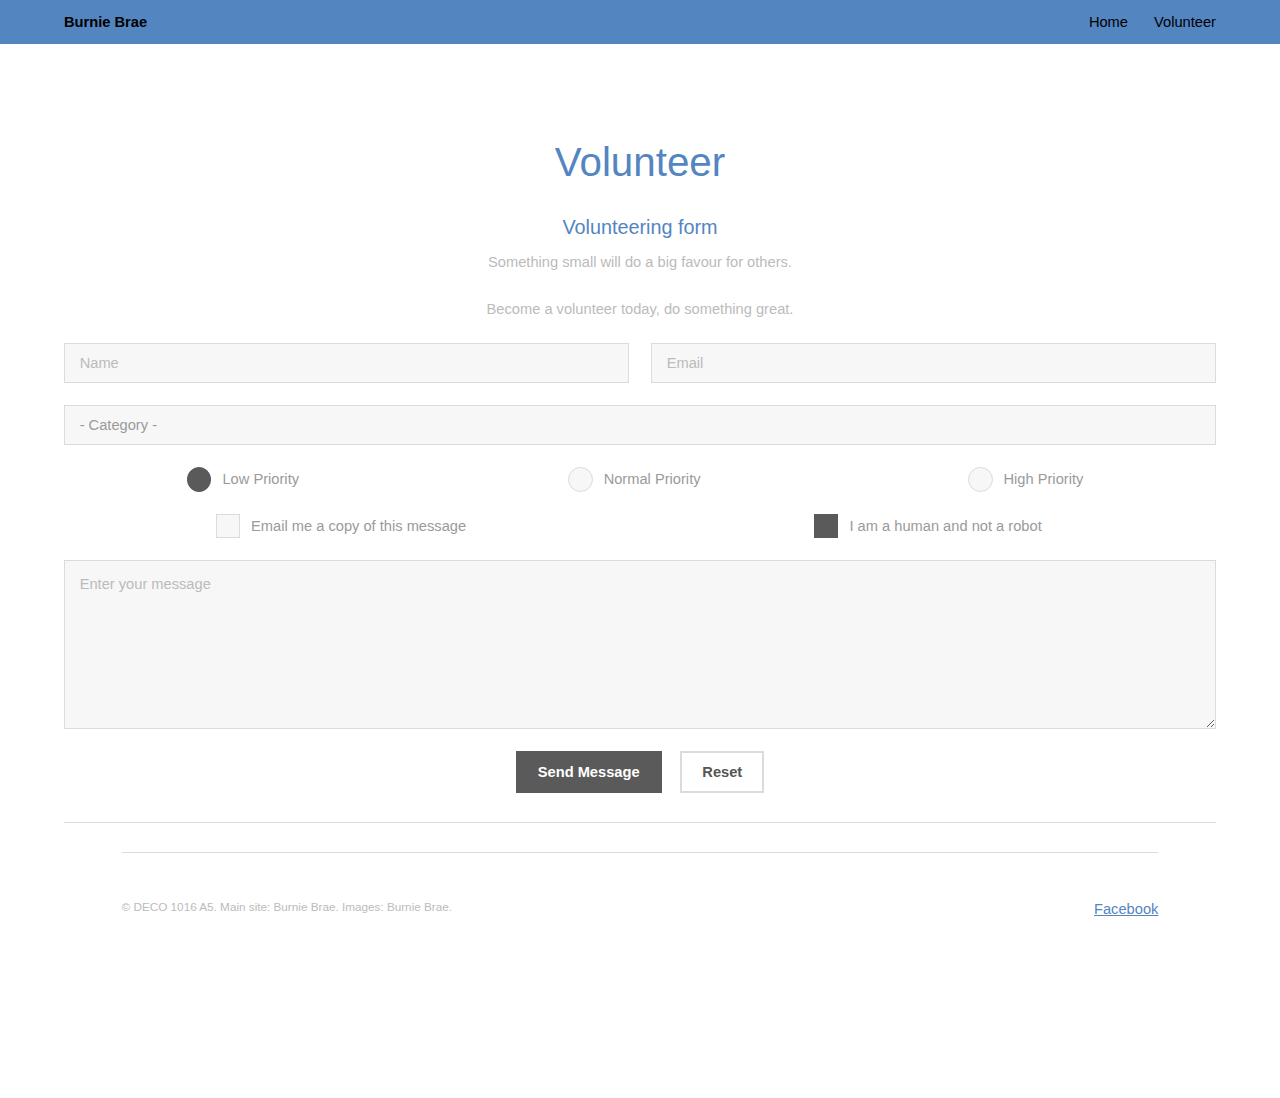
==== volunteer.html @ 40325749 "changed the name for the second page to avoid confusion" ====
<!DOCTYPE HTML>

<html>
	<head>
		<meta charset="utf-8" />
		<meta name="viewport" content="width=device-width, initial-scale=1" />
		<link rel="stylesheet" href="main.css" />
	</head>
	<body class="subpage">

		<!-- Header -->
			<header id="header">
				<div class="inner">
					<a href="index.html" class="logo">Burnie Brae</a>
					<nav id="nav">
						<a href="index.html">Home</a>
						<a href="volunteer.html">Volunteer</a>
					</nav>
				</div>
			</header>

		<!-- Main -->
			<section id="main" class="wrapper">
				<div class="inner">
					<header class="align-center">
						<h2>Volunteer</h2>
							<!-- Form -->
								<h3>Volunteering form</h3>
                <p>Something small will do a big favour for others.</p>
                <p>Become a volunteer today, do something great.</p>

								<form method="post" action="#">
									<div class="row uniform">
										<div class="6u 12u$(xsmall)">
											<input type="text" name="name" id="name" value="" placeholder="Name" />
										</div>
										<div class="6u$ 12u$(xsmall)">
											<input type="email" name="email" id="email" value="" placeholder="Email" />
										</div>
										<!-- Break -->
										<div class="12u$">
											<div class="select-wrapper">
												<select name="category" id="category">
													<option value="">- Category -</option>
													<option value="1">Manufacturing</option>
													<option value="1">Shipping</option>
													<option value="1">Administration</option>
													<option value="1">Human Resources</option>
												</select>
											</div>
										</div>
										<!-- Break -->
										<div class="4u 12u$(small)">
											<input type="radio" id="priority-low" name="priority" checked>
											<label for="priority-low">Low Priority</label>
										</div>
										<div class="4u 12u$(small)">
											<input type="radio" id="priority-normal" name="priority">
											<label for="priority-normal">Normal Priority</label>
										</div>
										<div class="4u$ 12u$(small)">
											<input type="radio" id="priority-high" name="priority">
											<label for="priority-high">High Priority</label>
										</div>
										<!-- Break -->
										<div class="6u 12u$(small)">
											<input type="checkbox" id="copy" name="copy">
											<label for="copy">Email me a copy of this message</label>
										</div>
										<div class="6u$ 12u$(small)">
											<input type="checkbox" id="human" name="human" checked>
											<label for="human">I am a human and not a robot</label>
										</div>
										<!-- Break -->
										<div class="12u$">
											<textarea name="message" id="message" placeholder="Enter your message" rows="6"></textarea>
										</div>
										<!-- Break -->
										<div class="12u$">
											<ul class="actions">
												<li><input type="submit" value="Send Message" /></li>
												<li><input type="reset" value="Reset" class="alt" /></li>
											</ul>
										</div>
									</div>
								</form>

								<hr />





			<footer id="footer">
				<div class="inner">
					<div class="flex">
						<div class="copyright">
							&copy; DECO 1016 A5. Main site: <a href="https://www.burniebrae.org.au/">Burnie Brae</a>. Images: <a href="https://www.burniebrae.org.au/">Burnie Brae</a>.
						</div>
						<ul class="icons">
							<li><a href="#" img src = "https://www.facebook.com/burniebrae/">Facebook</span></a></li>
						</ul>
					</div>
				</div>
			</footer>
	</body>
</html>


	</body>
</html>
---- main.css ----
@charset "UTF-8";


	html, body, div, span, applet, object, iframe, h1, h2, h3, h4, h5, h6, p, blockquote, pre, a, abbr, acronym, address, big, cite, code, del, dfn, em, img, ins, kbd, q, s, samp, small, strike, strong, sub, sup, tt, var, b, u, i, center, dl, dt, dd, ol, ul, li, fieldset, form, label, legend, table, caption, tbody, tfoot, thead, tr, th, td, article, aside, canvas, details, embed, figure, figcaption, footer, header, hgroup, menu, nav, output, ruby, section, summary, time, mark, audio, video {
		margin: 0;
		padding: 0;
		border: 0;
		font-size: 100%;
		font: inherit;
		vertical-align: baseline;
	}

	article, aside, details, figcaption, figure, footer, header, hgroup, menu, nav, section {
		display: block;
	}

	body {
		line-height: 1;
	}

	ol, ul {
		list-style: none;
	}

	blockquote, q {
		quotes: none;
	}

	blockquote:before, blockquote:after, q:before, q:after {
		content: '';
		content: none;
	}

	table {
		border-collapse: collapse;
		border-spacing: 0;
	}

	body {
		-webkit-text-size-adjust: none;
	}

/* Box Model */

	*, *:before, *:after {
		-moz-box-sizing: border-box;
		-webkit-box-sizing: border-box;
		box-sizing: border-box;
	}

/* Containers */

	.container {
		margin-left: auto;
		margin-right: auto;
	}

	.container.\31 25\25 {
		width: 100%;
		max-width: 100em;
		min-width: 80em;
	}

	.container.\37 5\25 {
		width: 60em;
	}

	.container.\35 0\25 {
		width: 40em;
	}

	.container.\32 5\25 {
		width: 20em;
	}

	.container {
		width: 80em;
	}

	@media screen and (max-width: 1680px) {

		.container.\31 25\25 {
			width: 100%;
			max-width: 100em;
			min-width: 80em;
		}

		.container.\37 5\25 {
			width: 60em;
		}

		.container.\35 0\25 {
			width: 40em;
		}

		.container.\32 5\25 {
			width: 20em;
		}

		.container {
			width: 80em;
		}

	}

	@media screen and (max-width: 1280px) {

		.container.\31 25\25 {
			width: 100%;
			max-width: 81.25em;
			min-width: 65em;
		}

		.container.\37 5\25 {
			width: 48.75em;
		}

		.container.\35 0\25 {
			width: 32.5em;
		}

		.container.\32 5\25 {
			width: 16.25em;
		}

		.container {
			width: 65em;
		}

	}

	@media screen and (max-width: 980px) {

		.container.\31 25\25 {
			width: 100%;
			max-width: 112.5%;
			min-width: 90%;
		}

		.container.\37 5\25 {
			width: 67.5%;
		}

		.container.\35 0\25 {
			width: 45%;
		}

		.container.\32 5\25 {
			width: 22.5%;
		}

		.container {
			width: 90%;
		}

	}

	@media screen and (max-width: 736px) {

		.container.\31 25\25 {
			width: 100%;
			max-width: 112.5%;
			min-width: 90%;
		}

		.container.\37 5\25 {
			width: 67.5%;
		}

		.container.\35 0\25 {
			width: 45%;
		}

		.container.\32 5\25 {
			width: 22.5%;
		}

		.container {
			width: 90% !important;
		}

	}

	@media screen and (max-width: 480px) {

		.container.\31 25\25 {
			width: 100%;
			max-width: 112.5%;
			min-width: 90%;
		}

		.container.\37 5\25 {
			width: 67.5%;
		}

		.container.\35 0\25 {
			width: 45%;
		}

		.container.\32 5\25 {
			width: 22.5%;
		}

		.container {
			width: 90% !important;
		}

	}

/* Grid */

	.row {
		border-bottom: solid 1px transparent;
		-moz-box-sizing: border-box;
		-webkit-box-sizing: border-box;
		box-sizing: border-box;
	}

	.row > * {
		float: left;
		-moz-box-sizing: border-box;
		-webkit-box-sizing: border-box;
		box-sizing: border-box;
	}

	.row:after, .row:before {
		content: '';
		display: block;
		clear: both;
		height: 0;
	}

	.row.uniform > * > :first-child {
		margin-top: 0;
	}

	.row.uniform > * > :last-child {
		margin-bottom: 0;
	}

	.row.\30 \25 > * {
		padding: 0 0 0 0em;
	}

	.row.\30 \25 {
		margin: 0 0 -1px 0em;
	}

	.row.uniform.\30 \25 > * {
		padding: 0em 0 0 0em;
	}

	.row.uniform.\30 \25 {
		margin: 0em 0 -1px 0em;
	}

	.row > * {
		padding: 0 0 0 2em;
	}

	.row {
		margin: 0 0 -1px -2em;
	}

	.row.uniform > * {
		padding: 2em 0 0 2em;
	}

	.row.uniform {
		margin: -2em 0 -1px -2em;
	}

	.row.\32 00\25 > * {
		padding: 0 0 0 4em;
	}

	.row.\32 00\25 {
		margin: 0 0 -1px -4em;
	}

	.row.uniform.\32 00\25 > * {
		padding: 4em 0 0 4em;
	}

	.row.uniform.\32 00\25 {
		margin: -4em 0 -1px -4em;
	}

	.row.\31 50\25 > * {
		padding: 0 0 0 3em;
	}

	.row.\31 50\25 {
		margin: 0 0 -1px -3em;
	}

	.row.uniform.\31 50\25 > * {
		padding: 3em 0 0 3em;
	}

	.row.uniform.\31 50\25 {
		margin: -3em 0 -1px -3em;
	}

	.row.\35 0\25 > * {
		padding: 0 0 0 1em;
	}

	.row.\35 0\25 {
		margin: 0 0 -1px -1em;
	}

	.row.uniform.\35 0\25 > * {
		padding: 1em 0 0 1em;
	}

	.row.uniform.\35 0\25 {
		margin: -1em 0 -1px -1em;
	}

	.row.\32 5\25 > * {
		padding: 0 0 0 0.5em;
	}

	.row.\32 5\25 {
		margin: 0 0 -1px -0.5em;
	}

	.row.uniform.\32 5\25 > * {
		padding: 0.5em 0 0 0.5em;
	}

	.row.uniform.\32 5\25 {
		margin: -0.5em 0 -1px -0.5em;
	}

	.\31 2u, .\31 2u\24 {
		width: 100%;
		clear: none;
		margin-left: 0;
	}

	.\31 1u, .\31 1u\24 {
		width: 91.6666666667%;
		clear: none;
		margin-left: 0;
	}

	.\31 0u, .\31 0u\24 {
		width: 83.3333333333%;
		clear: none;
		margin-left: 0;
	}

	.\39 u, .\39 u\24 {
		width: 75%;
		clear: none;
		margin-left: 0;
	}

	.\38 u, .\38 u\24 {
		width: 66.6666666667%;
		clear: none;
		margin-left: 0;
	}

	.\37 u, .\37 u\24 {
		width: 58.3333333333%;
		clear: none;
		margin-left: 0;
	}

	.\36 u, .\36 u\24 {
		width: 50%;
		clear: none;
		margin-left: 0;
	}

	.\35 u, .\35 u\24 {
		width: 41.6666666667%;
		clear: none;
		margin-left: 0;
	}

	.\34 u, .\34 u\24 {
		width: 33.3333333333%;
		clear: none;
		margin-left: 0;
	}

	.\33 u, .\33 u\24 {
		width: 25%;
		clear: none;
		margin-left: 0;
	}

	.\32 u, .\32 u\24 {
		width: 16.6666666667%;
		clear: none;
		margin-left: 0;
	}

	.\31 u, .\31 u\24 {
		width: 8.3333333333%;
		clear: none;
		margin-left: 0;
	}

	.\31 2u\24 + *,
	.\31 1u\24 + *,
	.\31 0u\24 + *,
	.\39 u\24 + *,
	.\38 u\24 + *,
	.\37 u\24 + *,
	.\36 u\24 + *,
	.\35 u\24 + *,
	.\34 u\24 + *,
	.\33 u\24 + *,
	.\32 u\24 + *,
	.\31 u\24 + * {
		clear: left;
	}

	.\-11u {
		margin-left: 91.66667%;
	}

	.\-10u {
		margin-left: 83.33333%;
	}

	.\-9u {
		margin-left: 75%;
	}

	.\-8u {
		margin-left: 66.66667%;
	}

	.\-7u {
		margin-left: 58.33333%;
	}

	.\-6u {
		margin-left: 50%;
	}

	.\-5u {
		margin-left: 41.66667%;
	}

	.\-4u {
		margin-left: 33.33333%;
	}

	.\-3u {
		margin-left: 25%;
	}

	.\-2u {
		margin-left: 16.66667%;
	}

	.\-1u {
		margin-left: 8.33333%;
	}

	@media screen and (max-width: 1680px) {

		.row > * {
			padding: 0 0 0 2em;
		}

		.row {
			margin: 0 0 -1px -2em;
		}

		.row.uniform > * {
			padding: 2em 0 0 2em;
		}

		.row.uniform {
			margin: -2em 0 -1px -2em;
		}

		.row.\32 00\25 > * {
			padding: 0 0 0 4em;
		}

		.row.\32 00\25 {
			margin: 0 0 -1px -4em;
		}

		.row.uniform.\32 00\25 > * {
			padding: 4em 0 0 4em;
		}

		.row.uniform.\32 00\25 {
			margin: -4em 0 -1px -4em;
		}

		.row.\31 50\25 > * {
			padding: 0 0 0 3em;
		}

		.row.\31 50\25 {
			margin: 0 0 -1px -3em;
		}

		.row.uniform.\31 50\25 > * {
			padding: 3em 0 0 3em;
		}

		.row.uniform.\31 50\25 {
			margin: -3em 0 -1px -3em;
		}

		.row.\35 0\25 > * {
			padding: 0 0 0 1em;
		}

		.row.\35 0\25 {
			margin: 0 0 -1px -1em;
		}

		.row.uniform.\35 0\25 > * {
			padding: 1em 0 0 1em;
		}

		.row.uniform.\35 0\25 {
			margin: -1em 0 -1px -1em;
		}

		.row.\32 5\25 > * {
			padding: 0 0 0 0.5em;
		}

		.row.\32 5\25 {
			margin: 0 0 -1px -0.5em;
		}

		.row.uniform.\32 5\25 > * {
			padding: 0.5em 0 0 0.5em;
		}

		.row.uniform.\32 5\25 {
			margin: -0.5em 0 -1px -0.5em;
		}

		.\31 2u\28xlarge\29, .\31 2u\24\28xlarge\29 {
			width: 100%;
			clear: none;
			margin-left: 0;
		}

		.\31 1u\28xlarge\29, .\31 1u\24\28xlarge\29 {
			width: 91.6666666667%;
			clear: none;
			margin-left: 0;
		}

		.\31 0u\28xlarge\29, .\31 0u\24\28xlarge\29 {
			width: 83.3333333333%;
			clear: none;
			margin-left: 0;
		}

		.\39 u\28xlarge\29, .\39 u\24\28xlarge\29 {
			width: 75%;
			clear: none;
			margin-left: 0;
		}

		.\38 u\28xlarge\29, .\38 u\24\28xlarge\29 {
			width: 66.6666666667%;
			clear: none;
			margin-left: 0;
		}

		.\37 u\28xlarge\29, .\37 u\24\28xlarge\29 {
			width: 58.3333333333%;
			clear: none;
			margin-left: 0;
		}

		.\36 u\28xlarge\29, .\36 u\24\28xlarge\29 {
			width: 50%;
			clear: none;
			margin-left: 0;
		}

		.\35 u\28xlarge\29, .\35 u\24\28xlarge\29 {
			width: 41.6666666667%;
			clear: none;
			margin-left: 0;
		}

		.\34 u\28xlarge\29, .\34 u\24\28xlarge\29 {
			width: 33.3333333333%;
			clear: none;
			margin-left: 0;
		}

		.\33 u\28xlarge\29, .\33 u\24\28xlarge\29 {
			width: 25%;
			clear: none;
			margin-left: 0;
		}

		.\32 u\28xlarge\29, .\32 u\24\28xlarge\29 {
			width: 16.6666666667%;
			clear: none;
			margin-left: 0;
		}

		.\31 u\28xlarge\29, .\31 u\24\28xlarge\29 {
			width: 8.3333333333%;
			clear: none;
			margin-left: 0;
		}

		.\31 2u\24\28xlarge\29 + *,
		.\31 1u\24\28xlarge\29 + *,
		.\31 0u\24\28xlarge\29 + *,
		.\39 u\24\28xlarge\29 + *,
		.\38 u\24\28xlarge\29 + *,
		.\37 u\24\28xlarge\29 + *,
		.\36 u\24\28xlarge\29 + *,
		.\35 u\24\28xlarge\29 + *,
		.\34 u\24\28xlarge\29 + *,
		.\33 u\24\28xlarge\29 + *,
		.\32 u\24\28xlarge\29 + *,
		.\31 u\24\28xlarge\29 + * {
			clear: left;
		}

		.\-11u\28xlarge\29 {
			margin-left: 91.66667%;
		}

		.\-10u\28xlarge\29 {
			margin-left: 83.33333%;
		}

		.\-9u\28xlarge\29 {
			margin-left: 75%;
		}

		.\-8u\28xlarge\29 {
			margin-left: 66.66667%;
		}

		.\-7u\28xlarge\29 {
			margin-left: 58.33333%;
		}

		.\-6u\28xlarge\29 {
			margin-left: 50%;
		}

		.\-5u\28xlarge\29 {
			margin-left: 41.66667%;
		}

		.\-4u\28xlarge\29 {
			margin-left: 33.33333%;
		}

		.\-3u\28xlarge\29 {
			margin-left: 25%;
		}

		.\-2u\28xlarge\29 {
			margin-left: 16.66667%;
		}

		.\-1u\28xlarge\29 {
			margin-left: 8.33333%;
		}

	}

	@media screen and (max-width: 1280px) {

		.row > * {
			padding: 0 0 0 1.5em;
		}

		.row {
			margin: 0 0 -1px -1.5em;
		}

		.row.uniform > * {
			padding: 1.5em 0 0 1.5em;
		}

		.row.uniform {
			margin: -1.5em 0 -1px -1.5em;
		}

		.row.\32 00\25 > * {
			padding: 0 0 0 3em;
		}

		.row.\32 00\25 {
			margin: 0 0 -1px -3em;
		}

		.row.uniform.\32 00\25 > * {
			padding: 3em 0 0 3em;
		}

		.row.uniform.\32 00\25 {
			margin: -3em 0 -1px -3em;
		}

		.row.\31 50\25 > * {
			padding: 0 0 0 2.25em;
		}

		.row.\31 50\25 {
			margin: 0 0 -1px -2.25em;
		}

		.row.uniform.\31 50\25 > * {
			padding: 2.25em 0 0 2.25em;
		}

		.row.uniform.\31 50\25 {
			margin: -2.25em 0 -1px -2.25em;
		}

		.row.\35 0\25 > * {
			padding: 0 0 0 0.75em;
		}

		.row.\35 0\25 {
			margin: 0 0 -1px -0.75em;
		}

		.row.uniform.\35 0\25 > * {
			padding: 0.75em 0 0 0.75em;
		}

		.row.uniform.\35 0\25 {
			margin: -0.75em 0 -1px -0.75em;
		}

		.row.\32 5\25 > * {
			padding: 0 0 0 0.375em;
		}

		.row.\32 5\25 {
			margin: 0 0 -1px -0.375em;
		}

		.row.uniform.\32 5\25 > * {
			padding: 0.375em 0 0 0.375em;
		}

		.row.uniform.\32 5\25 {
			margin: -0.375em 0 -1px -0.375em;
		}

		.\31 2u\28large\29, .\31 2u\24\28large\29 {
			width: 100%;
			clear: none;
			margin-left: 0;
		}

		.\31 1u\28large\29, .\31 1u\24\28large\29 {
			width: 91.6666666667%;
			clear: none;
			margin-left: 0;
		}

		.\31 0u\28large\29, .\31 0u\24\28large\29 {
			width: 83.3333333333%;
			clear: none;
			margin-left: 0;
		}

		.\39 u\28large\29, .\39 u\24\28large\29 {
			width: 75%;
			clear: none;
			margin-left: 0;
		}

		.\38 u\28large\29, .\38 u\24\28large\29 {
			width: 66.6666666667%;
			clear: none;
			margin-left: 0;
		}

		.\37 u\28large\29, .\37 u\24\28large\29 {
			width: 58.3333333333%;
			clear: none;
			margin-left: 0;
		}

		.\36 u\28large\29, .\36 u\24\28large\29 {
			width: 50%;
			clear: none;
			margin-left: 0;
		}

		.\35 u\28large\29, .\35 u\24\28large\29 {
			width: 41.6666666667%;
			clear: none;
			margin-left: 0;
		}

		.\34 u\28large\29, .\34 u\24\28large\29 {
			width: 33.3333333333%;
			clear: none;
			margin-left: 0;
		}

		.\33 u\28large\29, .\33 u\24\28large\29 {
			width: 25%;
			clear: none;
			margin-left: 0;
		}

		.\32 u\28large\29, .\32 u\24\28large\29 {
			width: 16.6666666667%;
			clear: none;
			margin-left: 0;
		}

		.\31 u\28large\29, .\31 u\24\28large\29 {
			width: 8.3333333333%;
			clear: none;
			margin-left: 0;
		}

		.\31 2u\24\28large\29 + *,
		.\31 1u\24\28large\29 + *,
		.\31 0u\24\28large\29 + *,
		.\39 u\24\28large\29 + *,
		.\38 u\24\28large\29 + *,
		.\37 u\24\28large\29 + *,
		.\36 u\24\28large\29 + *,
		.\35 u\24\28large\29 + *,
		.\34 u\24\28large\29 + *,
		.\33 u\24\28large\29 + *,
		.\32 u\24\28large\29 + *,
		.\31 u\24\28large\29 + * {
			clear: left;
		}

		.\-11u\28large\29 {
			margin-left: 91.66667%;
		}

		.\-10u\28large\29 {
			margin-left: 83.33333%;
		}

		.\-9u\28large\29 {
			margin-left: 75%;
		}

		.\-8u\28large\29 {
			margin-left: 66.66667%;
		}

		.\-7u\28large\29 {
			margin-left: 58.33333%;
		}

		.\-6u\28large\29 {
			margin-left: 50%;
		}

		.\-5u\28large\29 {
			margin-left: 41.66667%;
		}

		.\-4u\28large\29 {
			margin-left: 33.33333%;
		}

		.\-3u\28large\29 {
			margin-left: 25%;
		}

		.\-2u\28large\29 {
			margin-left: 16.66667%;
		}

		.\-1u\28large\29 {
			margin-left: 8.33333%;
		}

	}

	@media screen and (max-width: 980px) {

		.row > * {
			padding: 0 0 0 1.5em;
		}

		.row {
			margin: 0 0 -1px -1.5em;
		}

		.row.uniform > * {
			padding: 1.5em 0 0 1.5em;
		}

		.row.uniform {
			margin: -1.5em 0 -1px -1.5em;
		}

		.row.\32 00\25 > * {
			padding: 0 0 0 3em;
		}

		.row.\32 00\25 {
			margin: 0 0 -1px -3em;
		}

		.row.uniform.\32 00\25 > * {
			padding: 3em 0 0 3em;
		}

		.row.uniform.\32 00\25 {
			margin: -3em 0 -1px -3em;
		}

		.row.\31 50\25 > * {
			padding: 0 0 0 2.25em;
		}

		.row.\31 50\25 {
			margin: 0 0 -1px -2.25em;
		}

		.row.uniform.\31 50\25 > * {
			padding: 2.25em 0 0 2.25em;
		}

		.row.uniform.\31 50\25 {
			margin: -2.25em 0 -1px -2.25em;
		}

		.row.\35 0\25 > * {
			padding: 0 0 0 0.75em;
		}

		.row.\35 0\25 {
			margin: 0 0 -1px -0.75em;
		}

		.row.uniform.\35 0\25 > * {
			padding: 0.75em 0 0 0.75em;
		}

		.row.uniform.\35 0\25 {
			margin: -0.75em 0 -1px -0.75em;
		}

		.row.\32 5\25 > * {
			padding: 0 0 0 0.375em;
		}

		.row.\32 5\25 {
			margin: 0 0 -1px -0.375em;
		}

		.row.uniform.\32 5\25 > * {
			padding: 0.375em 0 0 0.375em;
		}

		.row.uniform.\32 5\25 {
			margin: -0.375em 0 -1px -0.375em;
		}

		.\31 2u\28medium\29, .\31 2u\24\28medium\29 {
			width: 100%;
			clear: none;
			margin-left: 0;
		}

		.\31 1u\28medium\29, .\31 1u\24\28medium\29 {
			width: 91.6666666667%;
			clear: none;
			margin-left: 0;
		}

		.\31 0u\28medium\29, .\31 0u\24\28medium\29 {
			width: 83.3333333333%;
			clear: none;
			margin-left: 0;
		}

		.\39 u\28medium\29, .\39 u\24\28medium\29 {
			width: 75%;
			clear: none;
			margin-left: 0;
		}

		.\38 u\28medium\29, .\38 u\24\28medium\29 {
			width: 66.6666666667%;
			clear: none;
			margin-left: 0;
		}

		.\37 u\28medium\29, .\37 u\24\28medium\29 {
			width: 58.3333333333%;
			clear: none;
			margin-left: 0;
		}

		.\36 u\28medium\29, .\36 u\24\28medium\29 {
			width: 50%;
			clear: none;
			margin-left: 0;
		}

		.\35 u\28medium\29, .\35 u\24\28medium\29 {
			width: 41.6666666667%;
			clear: none;
			margin-left: 0;
		}

		.\34 u\28medium\29, .\34 u\24\28medium\29 {
			width: 33.3333333333%;
			clear: none;
			margin-left: 0;
		}

		.\33 u\28medium\29, .\33 u\24\28medium\29 {
			width: 25%;
			clear: none;
			margin-left: 0;
		}

		.\32 u\28medium\29, .\32 u\24\28medium\29 {
			width: 16.6666666667%;
			clear: none;
			margin-left: 0;
		}

		.\31 u\28medium\29, .\31 u\24\28medium\29 {
			width: 8.3333333333%;
			clear: none;
			margin-left: 0;
		}

		.\31 2u\24\28medium\29 + *,
		.\31 1u\24\28medium\29 + *,
		.\31 0u\24\28medium\29 + *,
		.\39 u\24\28medium\29 + *,
		.\38 u\24\28medium\29 + *,
		.\37 u\24\28medium\29 + *,
		.\36 u\24\28medium\29 + *,
		.\35 u\24\28medium\29 + *,
		.\34 u\24\28medium\29 + *,
		.\33 u\24\28medium\29 + *,
		.\32 u\24\28medium\29 + *,
		.\31 u\24\28medium\29 + * {
			clear: left;
		}

		.\-11u\28medium\29 {
			margin-left: 91.66667%;
		}

		.\-10u\28medium\29 {
			margin-left: 83.33333%;
		}

		.\-9u\28medium\29 {
			margin-left: 75%;
		}

		.\-8u\28medium\29 {
			margin-left: 66.66667%;
		}

		.\-7u\28medium\29 {
			margin-left: 58.33333%;
		}

		.\-6u\28medium\29 {
			margin-left: 50%;
		}

		.\-5u\28medium\29 {
			margin-left: 41.66667%;
		}

		.\-4u\28medium\29 {
			margin-left: 33.33333%;
		}

		.\-3u\28medium\29 {
			margin-left: 25%;
		}

		.\-2u\28medium\29 {
			margin-left: 16.66667%;
		}

		.\-1u\28medium\29 {
			margin-left: 8.33333%;
		}

	}

	@media screen and (max-width: 736px) {

		.row > * {
			padding: 0 0 0 1.25em;
		}

		.row {
			margin: 0 0 -1px -1.25em;
		}

		.row.uniform > * {
			padding: 1.25em 0 0 1.25em;
		}

		.row.uniform {
			margin: -1.25em 0 -1px -1.25em;
		}

		.row.\32 00\25 > * {
			padding: 0 0 0 2.5em;
		}

		.row.\32 00\25 {
			margin: 0 0 -1px -2.5em;
		}

		.row.uniform.\32 00\25 > * {
			padding: 2.5em 0 0 2.5em;
		}

		.row.uniform.\32 00\25 {
			margin: -2.5em 0 -1px -2.5em;
		}

		.row.\31 50\25 > * {
			padding: 0 0 0 1.875em;
		}

		.row.\31 50\25 {
			margin: 0 0 -1px -1.875em;
		}

		.row.uniform.\31 50\25 > * {
			padding: 1.875em 0 0 1.875em;
		}

		.row.uniform.\31 50\25 {
			margin: -1.875em 0 -1px -1.875em;
		}

		.row.\35 0\25 > * {
			padding: 0 0 0 0.625em;
		}

		.row.\35 0\25 {
			margin: 0 0 -1px -0.625em;
		}

		.row.uniform.\35 0\25 > * {
			padding: 0.625em 0 0 0.625em;
		}

		.row.uniform.\35 0\25 {
			margin: -0.625em 0 -1px -0.625em;
		}

		.row.\32 5\25 > * {
			padding: 0 0 0 0.3125em;
		}

		.row.\32 5\25 {
			margin: 0 0 -1px -0.3125em;
		}

		.row.uniform.\32 5\25 > * {
			padding: 0.3125em 0 0 0.3125em;
		}

		.row.uniform.\32 5\25 {
			margin: -0.3125em 0 -1px -0.3125em;
		}

		.\31 2u\28small\29, .\31 2u\24\28small\29 {
			width: 100%;
			clear: none;
			margin-left: 0;
		}

		.\31 1u\28small\29, .\31 1u\24\28small\29 {
			width: 91.6666666667%;
			clear: none;
			margin-left: 0;
		}

		.\31 0u\28small\29, .\31 0u\24\28small\29 {
			width: 83.3333333333%;
			clear: none;
			margin-left: 0;
		}

		.\39 u\28small\29, .\39 u\24\28small\29 {
			width: 75%;
			clear: none;
			margin-left: 0;
		}

		.\38 u\28small\29, .\38 u\24\28small\29 {
			width: 66.6666666667%;
			clear: none;
			margin-left: 0;
		}

		.\37 u\28small\29, .\37 u\24\28small\29 {
			width: 58.3333333333%;
			clear: none;
			margin-left: 0;
		}

		.\36 u\28small\29, .\36 u\24\28small\29 {
			width: 50%;
			clear: none;
			margin-left: 0;
		}

		.\35 u\28small\29, .\35 u\24\28small\29 {
			width: 41.6666666667%;
			clear: none;
			margin-left: 0;
		}

		.\34 u\28small\29, .\34 u\24\28small\29 {
			width: 33.3333333333%;
			clear: none;
			margin-left: 0;
		}

		.\33 u\28small\29, .\33 u\24\28small\29 {
			width: 25%;
			clear: none;
			margin-left: 0;
		}

		.\32 u\28small\29, .\32 u\24\28small\29 {
			width: 16.6666666667%;
			clear: none;
			margin-left: 0;
		}

		.\31 u\28small\29, .\31 u\24\28small\29 {
			width: 8.3333333333%;
			clear: none;
			margin-left: 0;
		}

		.\31 2u\24\28small\29 + *,
		.\31 1u\24\28small\29 + *,
		.\31 0u\24\28small\29 + *,
		.\39 u\24\28small\29 + *,
		.\38 u\24\28small\29 + *,
		.\37 u\24\28small\29 + *,
		.\36 u\24\28small\29 + *,
		.\35 u\24\28small\29 + *,
		.\34 u\24\28small\29 + *,
		.\33 u\24\28small\29 + *,
		.\32 u\24\28small\29 + *,
		.\31 u\24\28small\29 + * {
			clear: left;
		}

		.\-11u\28small\29 {
			margin-left: 91.66667%;
		}

		.\-10u\28small\29 {
			margin-left: 83.33333%;
		}

		.\-9u\28small\29 {
			margin-left: 75%;
		}

		.\-8u\28small\29 {
			margin-left: 66.66667%;
		}

		.\-7u\28small\29 {
			margin-left: 58.33333%;
		}

		.\-6u\28small\29 {
			margin-left: 50%;
		}

		.\-5u\28small\29 {
			margin-left: 41.66667%;
		}

		.\-4u\28small\29 {
			margin-left: 33.33333%;
		}

		.\-3u\28small\29 {
			margin-left: 25%;
		}

		.\-2u\28small\29 {
			margin-left: 16.66667%;
		}

		.\-1u\28small\29 {
			margin-left: 8.33333%;
		}

	}

	@media screen and (max-width: 480px) {

		.row > * {
			padding: 0 0 0 1.25em;
		}

		.row {
			margin: 0 0 -1px -1.25em;
		}

		.row.uniform > * {
			padding: 1.25em 0 0 1.25em;
		}

		.row.uniform {
			margin: -1.25em 0 -1px -1.25em;
		}

		.row.\32 00\25 > * {
			padding: 0 0 0 2.5em;
		}

		.row.\32 00\25 {
			margin: 0 0 -1px -2.5em;
		}

		.row.uniform.\32 00\25 > * {
			padding: 2.5em 0 0 2.5em;
		}

		.row.uniform.\32 00\25 {
			margin: -2.5em 0 -1px -2.5em;
		}

		.row.\31 50\25 > * {
			padding: 0 0 0 1.875em;
		}

		.row.\31 50\25 {
			margin: 0 0 -1px -1.875em;
		}

		.row.uniform.\31 50\25 > * {
			padding: 1.875em 0 0 1.875em;
		}

		.row.uniform.\31 50\25 {
			margin: -1.875em 0 -1px -1.875em;
		}

		.row.\35 0\25 > * {
			padding: 0 0 0 0.625em;
		}

		.row.\35 0\25 {
			margin: 0 0 -1px -0.625em;
		}

		.row.uniform.\35 0\25 > * {
			padding: 0.625em 0 0 0.625em;
		}

		.row.uniform.\35 0\25 {
			margin: -0.625em 0 -1px -0.625em;
		}

		.row.\32 5\25 > * {
			padding: 0 0 0 0.3125em;
		}

		.row.\32 5\25 {
			margin: 0 0 -1px -0.3125em;
		}

		.row.uniform.\32 5\25 > * {
			padding: 0.3125em 0 0 0.3125em;
		}

		.row.uniform.\32 5\25 {
			margin: -0.3125em 0 -1px -0.3125em;
		}

		.\31 2u\28xsmall\29, .\31 2u\24\28xsmall\29 {
			width: 100%;
			clear: none;
			margin-left: 0;
		}

		.\31 1u\28xsmall\29, .\31 1u\24\28xsmall\29 {
			width: 91.6666666667%;
			clear: none;
			margin-left: 0;
		}

		.\31 0u\28xsmall\29, .\31 0u\24\28xsmall\29 {
			width: 83.3333333333%;
			clear: none;
			margin-left: 0;
		}

		.\39 u\28xsmall\29, .\39 u\24\28xsmall\29 {
			width: 75%;
			clear: none;
			margin-left: 0;
		}

		.\38 u\28xsmall\29, .\38 u\24\28xsmall\29 {
			width: 66.6666666667%;
			clear: none;
			margin-left: 0;
		}

		.\37 u\28xsmall\29, .\37 u\24\28xsmall\29 {
			width: 58.3333333333%;
			clear: none;
			margin-left: 0;
		}

		.\36 u\28xsmall\29, .\36 u\24\28xsmall\29 {
			width: 50%;
			clear: none;
			margin-left: 0;
		}

		.\35 u\28xsmall\29, .\35 u\24\28xsmall\29 {
			width: 41.6666666667%;
			clear: none;
			margin-left: 0;
		}

		.\34 u\28xsmall\29, .\34 u\24\28xsmall\29 {
			width: 33.3333333333%;
			clear: none;
			margin-left: 0;
		}

		.\33 u\28xsmall\29, .\33 u\24\28xsmall\29 {
			width: 25%;
			clear: none;
			margin-left: 0;
		}

		.\32 u\28xsmall\29, .\32 u\24\28xsmall\29 {
			width: 16.6666666667%;
			clear: none;
			margin-left: 0;
		}

		.\31 u\28xsmall\29, .\31 u\24\28xsmall\29 {
			width: 8.3333333333%;
			clear: none;
			margin-left: 0;
		}

		.\31 2u\24\28xsmall\29 + *,
		.\31 1u\24\28xsmall\29 + *,
		.\31 0u\24\28xsmall\29 + *,
		.\39 u\24\28xsmall\29 + *,
		.\38 u\24\28xsmall\29 + *,
		.\37 u\24\28xsmall\29 + *,
		.\36 u\24\28xsmall\29 + *,
		.\35 u\24\28xsmall\29 + *,
		.\34 u\24\28xsmall\29 + *,
		.\33 u\24\28xsmall\29 + *,
		.\32 u\24\28xsmall\29 + *,
		.\31 u\24\28xsmall\29 + * {
			clear: left;
		}

		.\-11u\28xsmall\29 {
			margin-left: 91.66667%;
		}

		.\-10u\28xsmall\29 {
			margin-left: 83.33333%;
		}

		.\-9u\28xsmall\29 {
			margin-left: 75%;
		}

		.\-8u\28xsmall\29 {
			margin-left: 66.66667%;
		}

		.\-7u\28xsmall\29 {
			margin-left: 58.33333%;
		}

		.\-6u\28xsmall\29 {
			margin-left: 50%;
		}

		.\-5u\28xsmall\29 {
			margin-left: 41.66667%;
		}

		.\-4u\28xsmall\29 {
			margin-left: 33.33333%;
		}

		.\-3u\28xsmall\29 {
			margin-left: 25%;
		}

		.\-2u\28xsmall\29 {
			margin-left: 16.66667%;
		}

		.\-1u\28xsmall\29 {
			margin-left: 8.33333%;
		}

	}

/* Basic */

	@-ms-viewport {
		width: device-width;
	}

	body {
		-ms-overflow-style: scrollbar;
	}

	@media screen and (max-width: 480px) {

		html, body {
			min-width: 320px;
		}

	}

	body {
		background: #fff;
	}

		body.is-loading *, body.is-loading *:before, body.is-loading *:after {
			-moz-animation: none !important;
			-webkit-animation: none !important;
			-ms-animation: none !important;
			animation: none !important;
			-moz-transition: none !important;
			-webkit-transition: none !important;
			-ms-transition: none !important;
			transition: none !important;
		}

/* Type */

	body, input, select, textarea {
		color: #9a9a9a;
		font-family: "Raleway", Arial, Helvetica, sans-serif;
		font-size: 13pt;
		font-weight: 300;
		line-height: 1.65;
	}

		@media screen and (max-width: 1680px) {

			body, input, select, textarea {
				font-size: 11pt;
			}

		}

		@media screen and (max-width: 1280px) {

			body, input, select, textarea {
				font-size: 11pt;
			}

		}

		@media screen and (max-width: 980px) {

			body, input, select, textarea {
				font-size: 12pt;
			}

		}

		@media screen and (max-width: 736px) {

			body, input, select, textarea {
				font-size: 12pt;
			}

		}

		@media screen and (max-width: 480px) {

			body, input, select, textarea {
				font-size: 12pt;
			}

		}

	a {
		color: #5385c1;
		text-decoration: underline;
	}

		a:hover {
			text-decoration: none;
		}

	strong, b {
		color: #555;
		font-weight: 600;
	}

	em, i {
		font-style: italic;
	}

	p {
		margin: 0 0 2em 0;
	}

	h1, h2, h3, h4, h5, h6 {
		color: #5385c1;
		font-weight: 300;
		line-height: 1.5;
		margin: 0 0 1em 0;
	}

		h1 a, h2 a, h3 a, h4 a, h5 a, h6 a {
			color: inherit;
			text-decoration: none;
		}

	h2 {
		font-size: 1.75em;
		font-weight: 100;
	}

	h3 {
		font-size: 1.35em;
	}

	h4 {
		font-size: 1.1em;
	}

	h5 {
		font-size: 0.9em;
	}

	h6 {
		font-size: 0.7em;
	}

	sub {
		font-size: 0.8em;
		position: relative;
		top: 0.5em;
	}

	sup {
		font-size: 0.8em;
		position: relative;
		top: -0.5em;
	}

	blockquote {
		border-left: solid 4px #dbdbdb;
		font-style: italic;
		margin: 0 0 2em 0;
		padding: 0.5em 0 0.5em 2em;
	}

	code {
		background: rgba(144, 144, 144, 0.075);
		border-radius: 0;
		border: solid 1px #dbdbdb;
		font-family: "Courier New", monospace;
		font-size: 0.9em;
		margin: 0 0.25em;
		padding: 0.25em 0.65em;
	}

	pre {
		-webkit-overflow-scrolling: touch;
		font-family: "Courier New", monospace;
		font-size: 0.9em;
		margin: 0 0 2em 0;
	}

		pre code {
			display: block;
			line-height: 1.75;
			padding: 1em 1.5em;
			overflow-x: auto;
		}

	hr {
		border: 0;
		border-bottom: solid 1px #dbdbdb;
		margin: 2em 0;
	}

		hr.major {
			margin: 3em 0;
		}

	.align-left {
		text-align: left;
	}

	.align-center {
		text-align: center;
	}

	.align-right {
		text-align: right;
	}

	.inner {
		max-width: 75em;
		margin: 0 auto;
	}

		@media screen and (max-width: 1280px) {

			.inner {
				max-width: 90%;
			}

		}

		@media screen and (max-width: 480px) {

			.inner {
				max-width: 85%;
			}

		}

/* Section/Article */

	section.special, article.special {
		text-align: center;
	}

		section.special article, article.special article {
			text-align: left;
		}

	section.wrapper, article.wrapper {
		padding: 6em 0;
	}

		section.wrapper header, article.wrapper header {
			margin-bottom: 4em;
		}

			section.wrapper header h2, article.wrapper header h2 {
				font-size: 2.75em;
				margin: 0 0 .5em 0;
			}

			section.wrapper header p, article.wrapper header p {
				font-size: 1em;
			}

		section.wrapper article header, article.wrapper article header {
			margin: 0;
		}

		section.wrapper.style1, article.wrapper.style1 {
			background: #5385c1;
			color: #bacee6;
		}

			section.wrapper.style1 header h2, article.wrapper.style1 header h2 {
				color: #fff;
			}

			section.wrapper.style1 header p, article.wrapper.style1 header p {
				color: #bacee6;
			}

			section.wrapper.style1 h3, article.wrapper.style1 h3 {
				color: #FFF;
			}

		@media screen and (max-width: 980px) {

			section.wrapper, article.wrapper {
				padding: 2em 0;
			}

		}

		@media screen and (max-width: 736px) {

			section.wrapper header, article.wrapper header {
				margin-bottom: 2em;
			}

				section.wrapper header h2, article.wrapper header h2 {
					font-size: 2em;
				}

				section.wrapper header p, article.wrapper header p {
					font-size: .9em;
				}

		}

		@media screen and (max-width: 480px) {

			section.wrapper, article.wrapper {
				text-align: center;
			}

				section.wrapper article, article.wrapper article {
					text-align: center;
				}

		}

	header p {
		color: #bbb;
		position: relative;
		margin: 0 0 1.5em 0;
	}

	header h2 + p {
		font-size: 1.25em;
		margin-top: -1em;
	}

	header h3 + p {
		font-size: 1.1em;
		margin-top: -0.8em;
	}

	header h4 + p,
	header h5 + p,
	header h6 + p {
		font-size: 0.9em;
		margin-top: -0.6em;
	}

/* Flex */

	.flex {
		display: -ms-flexbox;
		-ms-flex-wrap: wrap;
		-ms-flex-pack: justify;
		display: -moz-flex;
		display: -webkit-flex;
		display: -ms-flex;
		display: flex;
		-moz-flex-wrap: wrap;
		-webkit-flex-wrap: wrap;
		-ms-flex-wrap: wrap;
		flex-wrap: wrap;
		-moz-justify-content: space-between;
		-webkit-justify-content: space-between;
		-ms-justify-content: space-between;
		justify-content: space-between;
	}

		.flex.flex-2 article {
			width: 47%;
		}

		.flex.flex-3 article {
			position: relative;
			width: 28%;
		}

			.flex.flex-3 article:before {
				content: '';
				position: absolute;
				width: 100%;
				height: 100%;
				right: -2em;
				top: 0;
				border-right: 1px solid #dbdbdb;
				pointer-events: none;
			}

			.flex.flex-3 article:last-child:before {
				border: none;
			}

		.flex.flex-4 .box {
			width: 21%;
		}

		@media screen and (max-width: 980px) {

			.flex.flex-2 article {
				width: 100%;
				margin-bottom: 3em;
			}

				.flex.flex-2 article:last-child {
					margin-bottom: 0;
				}

			.flex.flex-3 {
				-moz-flex-direction: column;
				-webkit-flex-direction: column;
				-ms-flex-direction: column;
				flex-direction: column;
			}

				.flex.flex-3 article {
					width: 100%;
					border-bottom: 1px solid #dbdbdb;
					padding-bottom: 2.5em;
					margin-bottom: 3em;
				}

					.flex.flex-3 article:last-child {
						border: none;
						padding-bottom: 0;
						margin: 0 0 1em 0;
					}

					.flex.flex-3 article:before {
						display: none;
					}

			.flex.flex-4 .box {
				width: 47%;
			}

		}

		@media screen and (max-width: 480px) {

			.flex.flex-4 .box {
				width: 100%;
			}

		}

/* Form */

	form {
		margin: 0 0 2em 0;
	}

	label {
		color: #555;
		display: block;
		font-size: 0.9em;
		font-weight: 600;
		margin: 0 0 1em 0;
	}

	input[type="text"],
	input[type="password"],
	input[type="email"],
	input[type="tel"],
	select,
	textarea {
		-moz-appearance: none;
		-webkit-appearance: none;
		-ms-appearance: none;
		appearance: none;
		background: rgba(144, 144, 144, 0.075);
		border-radius: 0;
		border: none;
		border: solid 1px #dbdbdb;
		color: inherit;
		display: block;
		outline: 0;
		padding: 0 1em;
		text-decoration: none;
		width: 100%;
	}

		input[type="text"]:invalid,
		input[type="password"]:invalid,
		input[type="email"]:invalid,
		input[type="tel"]:invalid,
		select:invalid,
		textarea:invalid {
			box-shadow: none;
		}

		input[type="text"]:focus,
		input[type="password"]:focus,
		input[type="email"]:focus,
		input[type="tel"]:focus,
		select:focus,
		textarea:focus {
			border-color: #5385c1;
			box-shadow: 0 0 0 1px #5385c1;
		}

	.select-wrapper {
		text-decoration: none;
		display: block;
		position: relative;
	}

		.select-wrapper:before {
			content: "";
			-moz-osx-font-smoothing: grayscale;
			-webkit-font-smoothing: antialiased;
			font-family: FontAwesome;
			font-style: normal;
			font-weight: normal;
			text-transform: none !important;
		}

		.select-wrapper:before {
			color: #dbdbdb;
			display: block;
			height: 2.75em;
			line-height: 2.75em;
			pointer-events: none;
			position: absolute;
			right: 0;
			text-align: center;
			top: 0;
			width: 2.75em;
		}

		.select-wrapper select::-ms-expand {
			display: none;
		}

	input[type="text"],
	input[type="password"],
	input[type="email"],
	select {
		height: 2.75em;
	}

	textarea {
		padding: 0.75em 1em;
	}

	input[type="checkbox"],
	input[type="radio"] {
		-moz-appearance: none;
		-webkit-appearance: none;
		-ms-appearance: none;
		appearance: none;
		display: block;
		float: left;
		margin-right: -2em;
		opacity: 0;
		width: 1em;
		z-index: -1;
	}

		input[type="checkbox"] + label,
		input[type="radio"] + label {
			text-decoration: none;
			color: #9a9a9a;
			cursor: pointer;
			display: inline-block;
			font-size: 1em;
			font-weight: 300;
			padding-left: 2.4em;
			padding-right: 0.75em;
			position: relative;
		}

			input[type="checkbox"] + label:before,
			input[type="radio"] + label:before {
				-moz-osx-font-smoothing: grayscale;
				-webkit-font-smoothing: antialiased;
				font-family: FontAwesome;
				font-style: normal;
				font-weight: normal;
				text-transform: none !important;
			}

			input[type="checkbox"] + label:before,
			input[type="radio"] + label:before {
				background: rgba(144, 144, 144, 0.075);
				border-radius: 0;
				border: solid 1px #dbdbdb;
				content: '';
				display: inline-block;
				height: 1.65em;
				left: 0;
				line-height: 1.58125em;
				position: absolute;
				text-align: center;
				top: 0;
				width: 1.65em;
			}

		input[type="checkbox"]:checked + label:before,
		input[type="radio"]:checked + label:before {
			background: #5a5a5a;
			border-color: #5a5a5a;
			color: #ffffff;
			content: '\f00c';
		}

		input[type="checkbox"]:focus + label:before,
		input[type="radio"]:focus + label:before {
			border-color: #5385c1;
			box-shadow: 0 0 0 1px #5385c1;
		}

	input[type="checkbox"] + label:before {
		border-radius: 0;
	}

	input[type="radio"] + label:before {
		border-radius: 100%;
	}

	::-webkit-input-placeholder {
		color: #bbb !important;
		opacity: 1.0;
	}

	:-moz-placeholder {
		color: #bbb !important;
		opacity: 1.0;
	}

	::-moz-placeholder {
		color: #bbb !important;
		opacity: 1.0;
	}

	:-ms-input-placeholder {
		color: #bbb !important;
		opacity: 1.0;
	}

	.formerize-placeholder {
		color: #bbb !important;
		opacity: 1.0;
	}

/* Box */

	.box {
		border: solid 1px #dbdbdb;
		margin-bottom: 2em;
		padding: 1.5em;
	}

		.box > :last-child,
		.box > :last-child > :last-child,
		.box > :last-child > :last-child > :last-child {
			margin-bottom: 0;
		}

		.box.alt {
			border: 0;
			border-radius: 0;
			padding: 0;
		}

		.box.person {
			border: solid 1px rgba(255, 255, 255, 0.25);
			padding: 3em 1.5em;
		}

			.box.person h3 {
				margin: 0;
			}

			.box.person .image {
				margin-bottom: 1em;
			}

				.box.person .image img {
					max-width: 100%;
				}

/* Icon */

	.icon {
		text-decoration: none;
		border-bottom: none;
		position: relative;
	}

		.icon:before {
			-moz-osx-font-smoothing: grayscale;
			-webkit-font-smoothing: antialiased;
			font-family: FontAwesome;
			font-style: normal;
			font-weight: normal;
			text-transform: none !important;
		}

		.icon > .label {
			display: none;
		}

/* Image */

	.image {
		border-radius: 0;
		border: 0;
		display: inline-block;
		position: relative;
	}

		.image img {
			border-radius: 0;
			display: block;
		}

		.image.left, .image.right {
			max-width: 40%;
		}

			.image.left img, .image.right img {
				width: 100%;
			}

		.image.round img {
			border-radius: 100%;
		}

		.image.left {
			float: left;
			padding: 0 1.5em 1em 0;
			top: 0.25em;
		}

		.image.right {
			float: right;
			padding: 0 0 1em 1.5em;
			top: 0.25em;
		}

		.image.fit {
			display: block;
			margin: 0 0 2em 0;
			width: 100%;
		}

			.image.fit img {
				width: 100%;
			}

		.image.main {
			display: block;
			margin: 0 0 3em 0;
			width: 100%;
		}

			.image.main img {
				width: 100%;
			}

/* List */

	ol {
		list-style: decimal;
		margin: 0 0 2em 0;
		padding-left: 1.25em;
	}

		ol li {
			padding-left: 0.25em;
		}

	ul {
		list-style: disc;
		margin: 0 0 2em 0;
		padding-left: 1em;
	}

		ul li {
			padding-left: 0.5em;
		}

		ul.alt {
			list-style: none;
			padding-left: 0;
		}

			ul.alt li {
				border-top: solid 1px #dbdbdb;
				padding: 0.5em 0;
			}

				ul.alt li:first-child {
					border-top: 0;
					padding-top: 0;
				}

		ul.icons {
			cursor: default;
			list-style: none;
			padding-left: 0;
		}

			ul.icons li {
				display: inline-block;
				padding: 0 1em 0 0;
			}

				ul.icons li:last-child {
					padding-right: 0;
				}

				ul.icons li .icon:before {
					font-size: 2em;
				}

		ul.actions {
			cursor: default;
			list-style: none;
			padding-left: 0;
		}

			ul.actions li {
				display: inline-block;
				padding: 0 1em 0 0;
				vertical-align: middle;
			}

				ul.actions li:last-child {
					padding-right: 0;
				}

			ul.actions.small li {
				padding: 0 0.5em 0 0;
			}

			ul.actions.vertical li {
				display: block;
				padding: 1em 0 0 0;
			}

				ul.actions.vertical li:first-child {
					padding-top: 0;
				}

				ul.actions.vertical li > * {
					margin-bottom: 0;
				}

			ul.actions.vertical.small li {
				padding: 0.5em 0 0 0;
			}

				ul.actions.vertical.small li:first-child {
					padding-top: 0;
				}

			ul.actions.fit {
				display: table;
				margin-left: -1em;
				padding: 0;
				table-layout: fixed;
				width: calc(100% + 1em);
			}

				ul.actions.fit li {
					display: table-cell;
					padding: 0 0 0 1em;
				}

					ul.actions.fit li > * {
						margin-bottom: 0;
					}

				ul.actions.fit.small {
					margin-left: -0.5em;
					width: calc(100% + 0.5em);
				}

					ul.actions.fit.small li {
						padding: 0 0 0 0.5em;
					}

			@media screen and (max-width: 480px) {

				ul.actions {
					margin: 0 0 2em 0;
				}

					ul.actions li {
						padding: 1em 0 0 0;
						display: block;
						text-align: center;
						width: 100%;
					}

						ul.actions li:first-child {
							padding-top: 0;
						}

						ul.actions li > * {
							width: 100%;
							margin: 0 !important;
						}

							ul.actions li > *.icon:before {
								margin-left: -2em;
							}

					ul.actions.small li {
						padding: 0.5em 0 0 0;
					}

						ul.actions.small li:first-child {
							padding-top: 0;
						}

			}

	dl {
		margin: 0 0 2em 0;
	}

		dl dt {
			display: block;
			font-weight: 600;
			margin: 0 0 1em 0;
		}

		dl dd {
			margin-left: 2em;
		}

/* Table */

	.table-wrapper {
		-webkit-overflow-scrolling: touch;
		overflow-x: auto;
	}

	table {
		margin: 0 0 2em 0;
		width: 100%;
	}

		table tbody tr {
			border: solid 1px #dbdbdb;
			border-left: 0;
			border-right: 0;
		}

			table tbody tr:nth-child(2n + 1) {
				background-color: rgba(144, 144, 144, 0.075);
			}

		table td {
			padding: 0.75em 0.75em;
		}

		table th {
			color: #555;
			font-size: 0.9em;
			font-weight: 600;
			padding: 0 0.75em 0.75em 0.75em;
			text-align: left;
		}

		table thead {
			border-bottom: solid 2px #dbdbdb;
		}

		table tfoot {
			border-top: solid 2px #dbdbdb;
		}

		table.alt {
			border-collapse: separate;
		}

			table.alt tbody tr td {
				border: solid 1px #dbdbdb;
				border-left-width: 0;
				border-top-width: 0;
			}

				table.alt tbody tr td:first-child {
					border-left-width: 1px;
				}

			table.alt tbody tr:first-child td {
				border-top-width: 1px;
			}

			table.alt thead {
				border-bottom: 0;
			}

			table.alt tfoot {
				border-top: 0;
			}

/* Button */

	input[type="submit"],
	input[type="reset"],
	input[type="button"],
	button,
	.button {
		-moz-appearance: none;
		-webkit-appearance: none;
		-ms-appearance: none;
		appearance: none;
		-moz-transition: background-color 0.2s ease-in-out, color 0.2s ease-in-out;
		-webkit-transition: background-color 0.2s ease-in-out, color 0.2s ease-in-out;
		-ms-transition: background-color 0.2s ease-in-out, color 0.2s ease-in-out;
		transition: background-color 0.2s ease-in-out, color 0.2s ease-in-out;
		background-color: #5a5a5a;
		border-radius: 0;
		border: 0;
		color: #ffffff !important;
		cursor: pointer;
		display: inline-block;
		font-weight: 600;
		height: 2.85em;
		line-height: 2.95em;
		padding: 0 1.5em;
		text-align: center;
		text-decoration: none;
		white-space: nowrap;
	}

		input[type="submit"]:hover,
		input[type="reset"]:hover,
		input[type="button"]:hover,
		button:hover,
		.button:hover {
			background-color: #676767;
		}

		input[type="submit"]:active,
		input[type="reset"]:active,
		input[type="button"]:active,
		button:active,
		.button:active {
			background-color: #4d4d4d;
		}

		input[type="submit"].icon,
		input[type="reset"].icon,
		input[type="button"].icon,
		button.icon,
		.button.icon {
			padding-left: 1.35em;
		}

			input[type="submit"].icon:before,
			input[type="reset"].icon:before,
			input[type="button"].icon:before,
			button.icon:before,
			.button.icon:before {
				margin-right: 0.5em;
			}

		input[type="submit"].fit,
		input[type="reset"].fit,
		input[type="button"].fit,
		button.fit,
		.button.fit {
			display: block;
			margin: 0 0 1em 0;
			width: 100%;
		}

		input[type="submit"].small,
		input[type="reset"].small,
		input[type="button"].small,
		button.small,
		.button.small {
			font-size: 0.8em;
		}

		input[type="submit"].big,
		input[type="reset"].big,
		input[type="button"].big,
		button.big,
		.button.big {
			font-size: 1.35em;
		}

		input[type="submit"].alt,
		input[type="reset"].alt,
		input[type="button"].alt,
		button.alt,
		.button.alt {
			background-color: transparent;
			box-shadow: inset 0 0 0 2px #dbdbdb;
			color: #555 !important;
		}

			input[type="submit"].alt:hover,
			input[type="reset"].alt:hover,
			input[type="button"].alt:hover,
			button.alt:hover,
			.button.alt:hover {
				background-color: rgba(144, 144, 144, 0.075);
			}

			input[type="submit"].alt:active,
			input[type="reset"].alt:active,
			input[type="button"].alt:active,
			button.alt:active,
			.button.alt:active {
				background-color: rgba(144, 144, 144, 0.2);
			}

			input[type="submit"].alt.icon:before,
			input[type="reset"].alt.icon:before,
			input[type="button"].alt.icon:before,
			button.alt.icon:before,
			.button.alt.icon:before {
				color: #bbb;
			}

		input[type="submit"].special,
		input[type="reset"].special,
		input[type="button"].special,
		button.special,
		.button.special {
			background-color: #5385c1;
			color: #ffffff !important;
		}

			input[type="submit"].special:hover,
			input[type="reset"].special:hover,
			input[type="button"].special:hover,
			button.special:hover,
			.button.special:hover {
				background-color: #6692c8;
			}

			input[type="submit"].special:active,
			input[type="reset"].special:active,
			input[type="button"].special:active,
			button.special:active,
			.button.special:active {
				background-color: #4278b8;
			}

		input[type="submit"].disabled, input[type="submit"]:disabled,
		input[type="reset"].disabled,
		input[type="reset"]:disabled,
		input[type="button"].disabled,
		input[type="button"]:disabled,
		button.disabled,
		button:disabled,
		.button.disabled,
		.button:disabled {
			background-color: #9a9a9a !important;
			box-shadow: inset 0 -0.15em 0 0 rgba(0, 0, 0, 0.15);
			color: #fff !important;
			cursor: default;
			opacity: 0.25;
		}

		@media screen and (max-width: 480px) {

			input[type="submit"],
			input[type="reset"],
			input[type="button"],
			button,
			.button {
				padding: 0;
				width: 100%;
			}

		}

/* Header */

	.subpage {
		padding-top: 44px;
	}

		.subpage #header {
			background: #5385c1;
			top: 0;
			height: 44px;
			line-height: 44px;
			position: fixed;
		}

	#header {
		color: #d4e0ef;
		cursor: default;
		height: 3.25em;
		left: 0;
		line-height: 3.25em;
		position: absolute;
		text-align: right;
		top: 4em;
		width: 100%;
		z-index: 10001;
	}

		#header .inner {
			margin: 0 auto;
			position: relative;
		}

		#header .logo {
			color: #000000;
			display: inline-block;
			font-weight: 600;
			height: inherit;
			left: 0;
			line-height: inherit;
			margin: 0;
			padding: 0;
			position: absolute;
			top: 0;
			font-size: 1em;
		}

		#header a {
			-moz-transition: color 0.2s ease-in-out;
			-webkit-transition: color 0.2s ease-in-out;
			-ms-transition: color 0.2s ease-in-out;
			transition: color 0.2s ease-in-out;
			display: inline-block;
			padding: 0 0.75em;
			color: #000000;
			text-decoration: none;
			font-size: 1em;
		}

			#header a:hover {
				color: #ffffff;
			}

			#header a:last-child {
				padding-right: 0;
			}


			}

				#header a.navPanelToggle .fa {
					font-size: 1.25em;
				}

				@media screen and (max-width: 980px) {


					}

				}

			@media screen and (max-width: 736px) {

				#header a {
					padding: 0 0.5em;
				}

			}

	@media screen and (max-width: 980px) {

		#header {
			top: 3em;
			height: 44px;
			line-height: 44px;
		}

	}

	@media screen and (max-width: 736px) {

		#header {
			top: 2em;
		}

	}

	@media screen and (max-width: 480px) {

		#header {
			top: 1em;
			min-width: 320px;
		}

	}

/* Nav */


/* Banner */

	#banner {
		padding: 12em 0 10em 0;
		background-image: url('../../images/banner.jpg');
		background-size: cover;
		background-position: top;
		background-attachment: fixed;
		background-repeat: no-repeat;
		text-align: center;
		border-top: 0.5em solid #5385c1;
	}

		#banner h1 {
			font-size: 3.5em;
			font-weight: 100;
			color: rgba(0, 26, 255, 0.651);
			line-height: 1em;
			margin: 0 0 0.5em 0;
			padding: 0;
		}

		#banner p {
			font-size: 1em;
			color: rgba(0, 26, 255, 0.651);
			margin-bottom: 1.75em;
		}

		@media only screen and (min-device-width: 768px) and (max-device-width: 1024px) and (orientation: landscape) {

			#banner {
				background-attachment: scroll;
			}

		}

		@media screen and (max-width: 1280px) {

			#banner {
				padding: 10em 2em 8em 2em;
			}

		}

		@media screen and (max-width: 980px) {

			#banner {
				background-attachment: scroll;
			}

		}

		@media screen and (max-width: 736px) {

			#banner {
				padding: 8em 1.5em 6em 1.5em;
			}

				#banner h1 {
					font-size: 2.5em;
				}

				#banner p {
					font-size: .9em;
				}

		}

		@media screen and (max-width: 480px) {

			#banner {
				padding: 6em 1.5em 4em 1.5em;
			}

		}

/* Footer */

	#footer .inner {
		border-top: 1px solid #dbdbdb;
		padding-top: 3em;
	}

	#footer .copyright {
		color: #bbb;
		font-size: 0.8em;
		margin: 0 0 2em 0;
		padding: 0;
	}

		#footer .copyright a {
			color: #bbb;
			text-decoration: none;
		}

			#footer .copyright a:hover {
				color: #bbb;
				text-decoration: underline;
			}

	#footer ul.icons li .icon {
		font-size: 0.58em;
	}

	@media screen and (max-width: 736px) {

		#footer .inner {
			padding-top: 2em;
		}

		#footer .copyright {
			-ms-flex-order: 2;
			-moz-order: 2;
			-webkit-order: 2;
			-ms-order: 2;
			order: 2;
		}

		#footer ul {
			-ms-flex-order: 1;
			-moz-order: 1;
			-webkit-order: 1;
			-ms-order: 1;
			order: 1;
		}

		#footer .flex {
			-moz-flex-direction: column;
			-webkit-flex-direction: column;
			-ms-flex-direction: column;
			flex-direction: column;
			text-align: center;
		}

	}
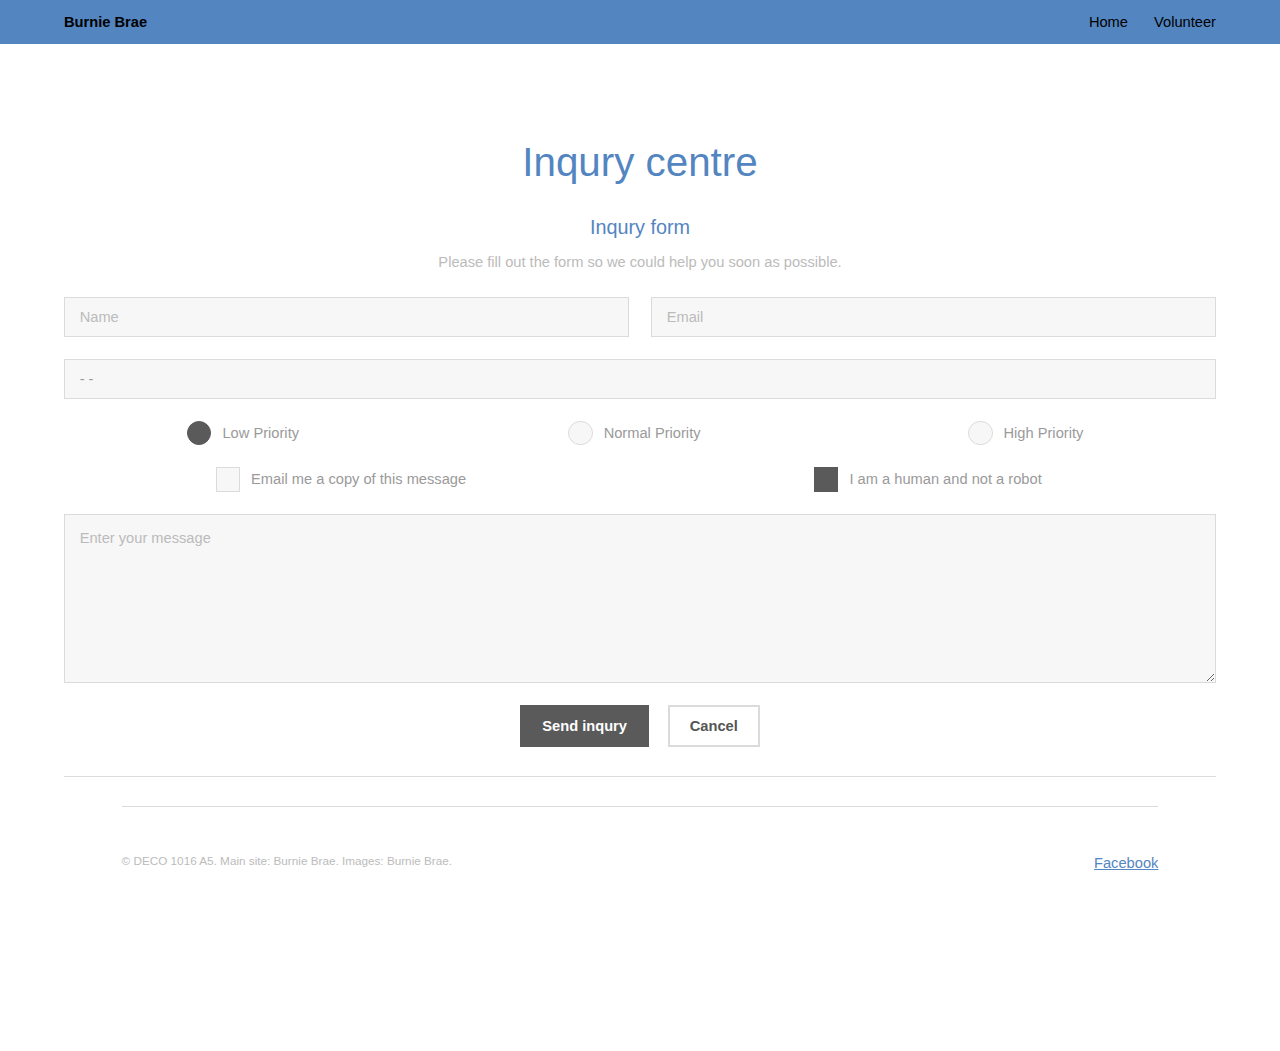
==== commit 36b1d69b: "changed the second page to inqury, to better serve the function" ====
--- a/volunteer.html
+++ b/volunteer.html
@@ -23,13 +23,12 @@
 			<section id="main" class="wrapper">
 				<div class="inner">
 					<header class="align-center">
-						<h2>Volunteer</h2>
+						<h2>Inqury centre</h2>
 							<!-- Form -->
-								<h3>Volunteering form</h3>
-                <p>Something small will do a big favour for others.</p>
-                <p>Become a volunteer today, do something great.</p>
+								<h3>Inqury form</h3>
+                <p>Please fill out the form so we could help you soon as possible.</p>
 
-								<form method="post" action="#">
+							<form method="post" action="#">
 									<div class="row uniform">
 										<div class="6u 12u$(xsmall)">
 											<input type="text" name="name" id="name" value="" placeholder="Name" />
@@ -41,11 +40,11 @@
 										<div class="12u$">
 											<div class="select-wrapper">
 												<select name="category" id="category">
-													<option value="">- Category -</option>
-													<option value="1">Manufacturing</option>
-													<option value="1">Shipping</option>
-													<option value="1">Administration</option>
-													<option value="1">Human Resources</option>
+													<option value="">-  -</option>
+													<option value="1">Volunteering</option>
+													<option value="1">Requesting a service</option>
+													<option value="1">Fill a complain</option>
+													<option value="1">Others</option>
 												</select>
 											</div>
 										</div>
@@ -78,8 +77,8 @@
 										<!-- Break -->
 										<div class="12u$">
 											<ul class="actions">
-												<li><input type="submit" value="Send Message" /></li>
-												<li><input type="reset" value="Reset" class="alt" /></li>
+												<li><input type="submit" value="Send inqury" /></li>
+												<li><input type="reset" value="Cancel" class="alt" /></li>
 											</ul>
 										</div>
 									</div>
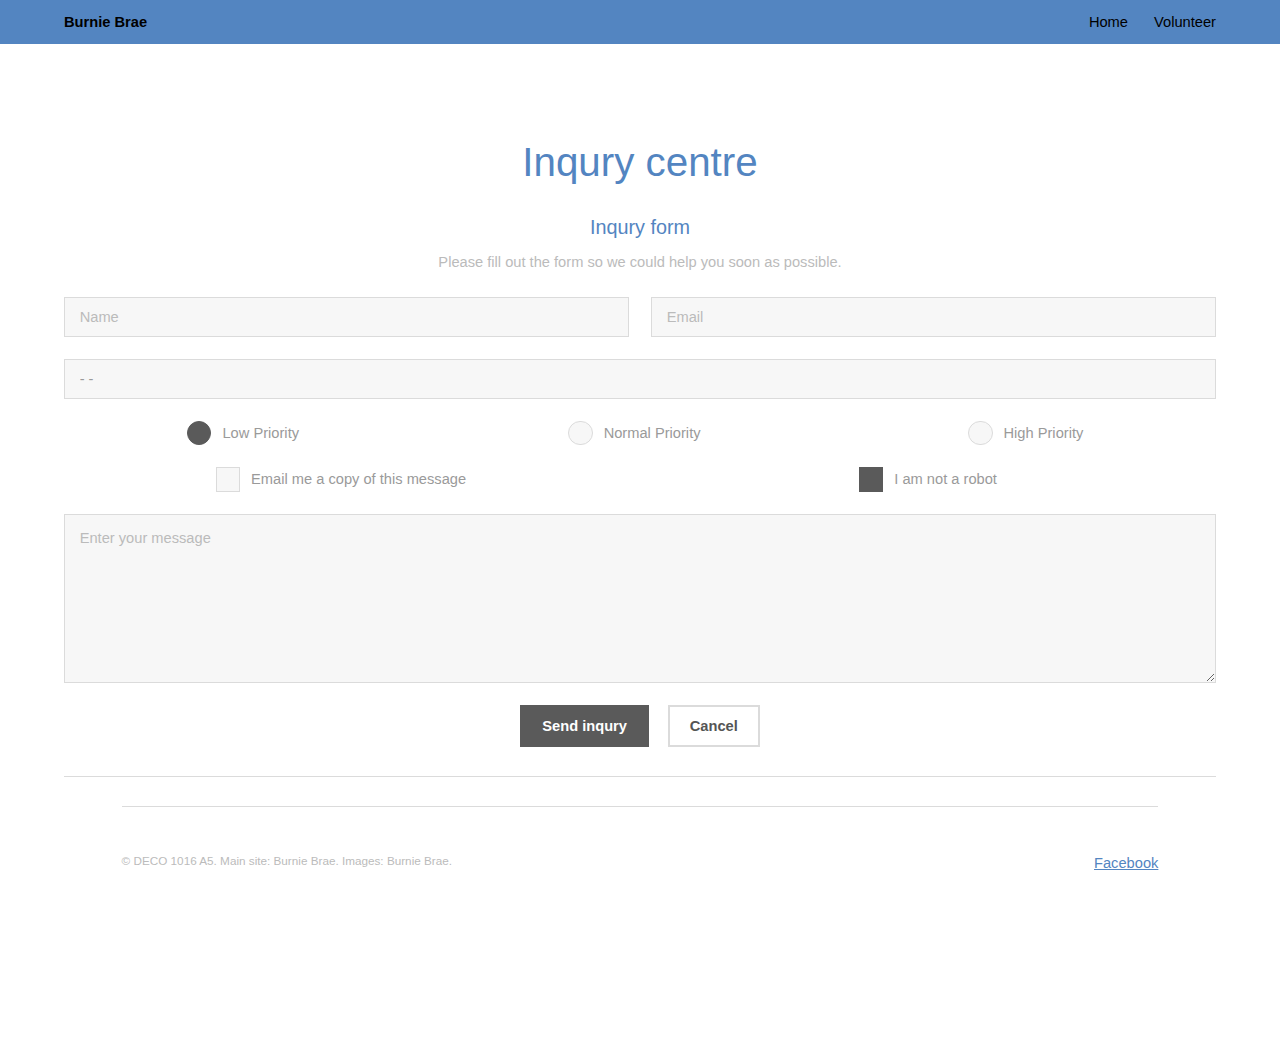
==== commit d392adbd: "changed the message of human verification" ====
--- a/volunteer.html
+++ b/volunteer.html
@@ -68,7 +68,7 @@
 										</div>
 										<div class="6u$ 12u$(small)">
 											<input type="checkbox" id="human" name="human" checked>
-											<label for="human">I am a human and not a robot</label>
+											<label for="human">I am not a robot</label>
 										</div>
 										<!-- Break -->
 										<div class="12u$">
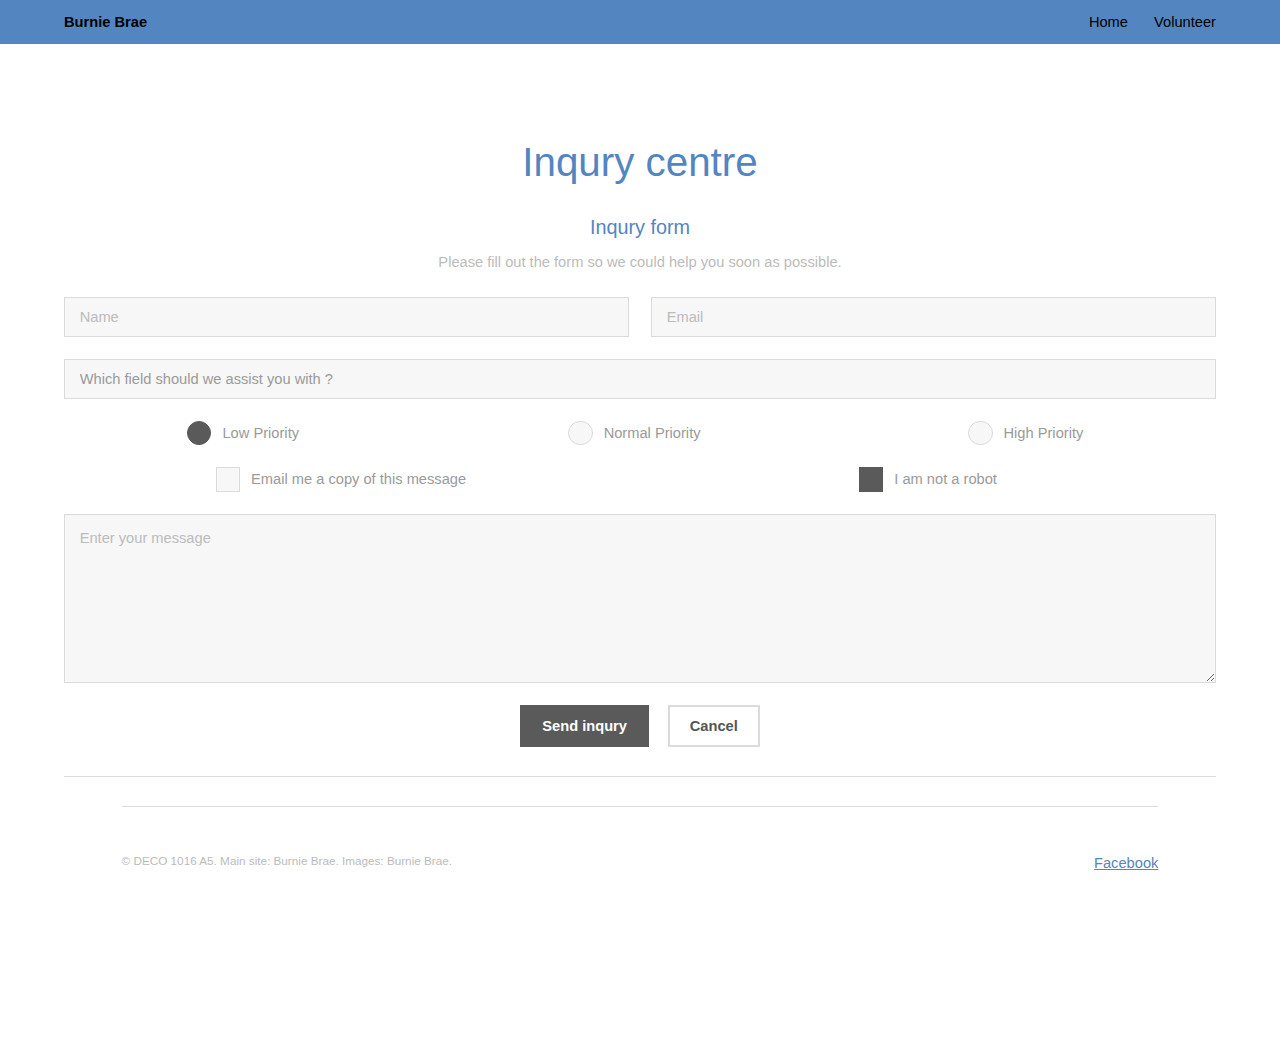
==== commit 67976930: "changed the message inside of the text box" ====
--- a/volunteer.html
+++ b/volunteer.html
@@ -40,7 +40,7 @@
 										<div class="12u$">
 											<div class="select-wrapper">
 												<select name="category" id="category">
-													<option value="">-  -</option>
+													<option value="">Which field should we assist you with ?</option>
 													<option value="1">Volunteering</option>
 													<option value="1">Requesting a service</option>
 													<option value="1">Fill a complain</option>
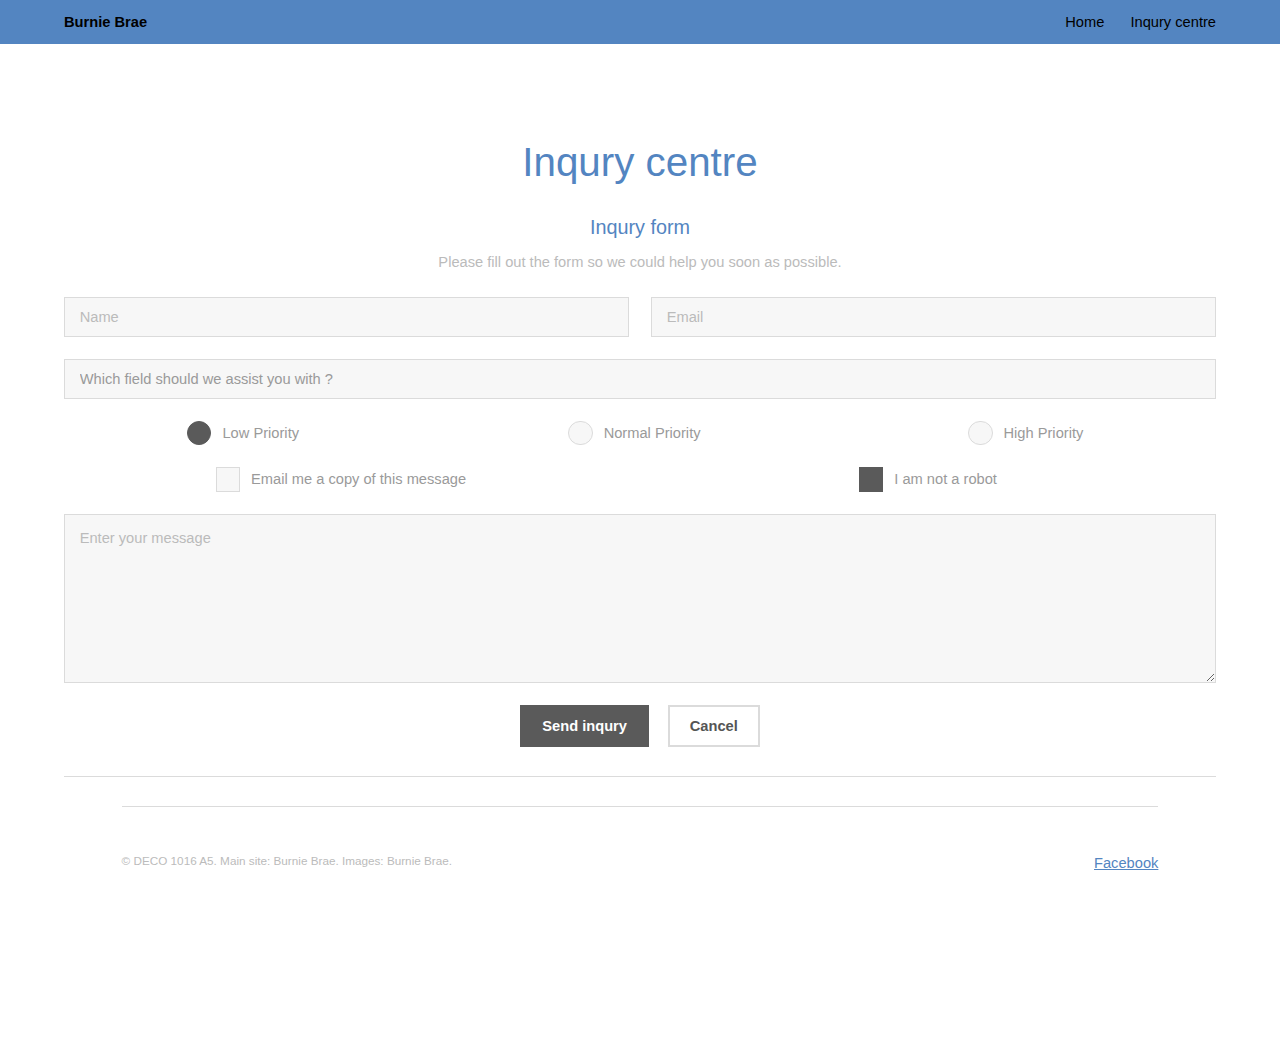
==== commit cdea8120: "changed the reference name to avoid errors" ====
--- a/volunteer.html
+++ b/volunteer.html
@@ -14,7 +14,7 @@
 					<a href="index.html" class="logo">Burnie Brae</a>
 					<nav id="nav">
 						<a href="index.html">Home</a>
-						<a href="volunteer.html">Volunteer</a>
+						<a href="inqury.html">Inqury centre</a>
 					</nav>
 				</div>
 			</header>
